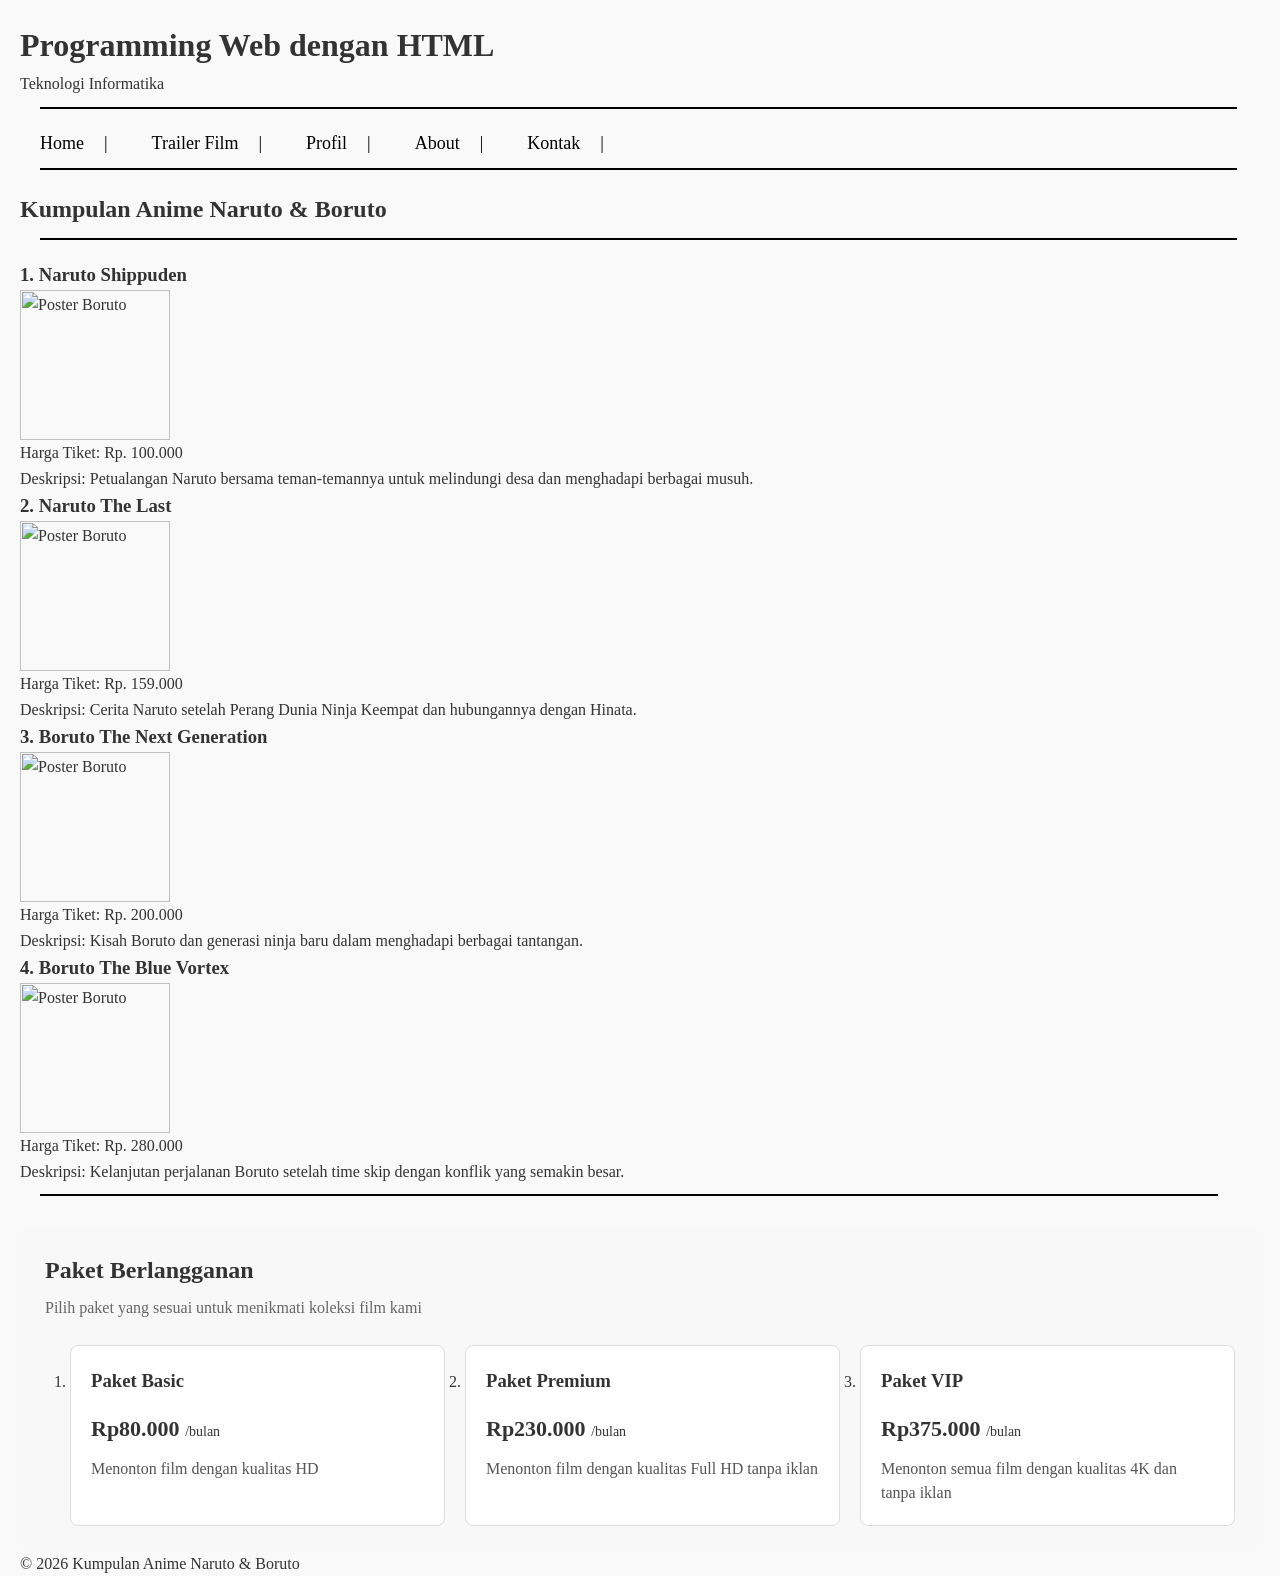
==== index.html @ a0cb8024 "Add files via upload" ====
<html>
<head>
    <meta name="viewport" content="width=device-width, initial-scale=1.0">
    <title>Programming WEB dengan HTML</title>
    <link rel="stylesheet" href="style.css">

    <style>
        .line {
            width: 95%;
            border: none;
            border-top: 2px solid black;
            margin-top: 10px;
            margin-left: 20px;
        }

        body {
            font-family: 'Times New Roman', sans-serif;
            margin: 0;
            padding: 0;
        }

        .header {
            text-align: left;
            margin-left: 20px;
            margin-top: 20px;
        }

        .menu {
            margin-top: 20px;
            margin-left: 20px;
            text-align: left;
        }

        .menu a {
            text-decoration: none;
            color: black;
            padding: 0 20px;
            font-size: 18px;
        }

        .menu a:not(:last-child)::after {
            content: "|";
            margin-left: 20px;
        }

        .content {
            text-align: left;
            margin-top: 20px;
            padding: 0 20px;
        }

        .footer {
            text-align: left;
            margin-top: 40px;
            margin-left: 20px;
            font-style: italic;
        }
    </style>
</head>

<body>

    <div class="header">
        <h1>Programming Web dengan HTML</h1>
        <p>Teknologi Informatika</p>
        <hr class="line">
    </div>

    <div class="menu">
        <a href="pert2.html">Home</a>
        <a href="pert4.html">Trailer Film</a>
        <a href="profil.html">Profil</a>
        <a href="about.html">About</a>
        <a href="kontak.html">Kontak</a>
        <hr class="line">
    </div>

    <div class="header">
        <h2>Kumpulan Anime Naruto & Boruto</h2>
        <hr class="line">
    </div>

    <div class="content">

        <h3>1. Naruto Shippuden</h3>
        <img src="image/sippuden.jpeg" width="150" alt="Poster Boruto">
        <p>Harga Tiket: Rp. 100.000</p>
        <p>Deskripsi: Petualangan Naruto bersama teman-temannya untuk melindungi desa dan menghadapi berbagai musuh.</p>

        <h3>2. Naruto The Last</h3>
        <img src="image/thelast.jpeg" width="150" alt="Poster Boruto">
        <p>Harga Tiket: Rp. 159.000</p>
        <p>Deskripsi: Cerita Naruto setelah Perang Dunia Ninja Keempat dan hubungannya dengan Hinata.</p>

        <h3>3. Boruto The Next Generation</h3>
        <img src="image/boruto.jpeg" width="150" alt="Poster Boruto">
        <p>Harga Tiket: Rp. 200.000</p>
        <p>Deskripsi: Kisah Boruto dan generasi ninja baru dalam menghadapi berbagai tantangan.</p>

        <h3>4. Boruto The Blue Vortex</h3>
        <img src="image/vortex.jpeg" width="150" alt="Poster Boruto">
        <p>Harga Tiket: Rp. 280.000</p>
        <p>Deskripsi: Kelanjutan perjalanan Boruto setelah time skip dengan konflik yang semakin besar.</p>

    <hr class="line">

        <div class="paket">
            <h2>Paket Berlangganan</h2>
            <p class="subjudul">Pilih paket yang sesuai untuk menikmati koleksi film kami</p>

            <ol>
                <li class="paket-item">
                    <h3>Paket Basic</h3>
                    <p class="harga">Rp80.000 <small>/bulan</small></p>
                    <p>Menonton film dengan kualitas HD</p>
                </li>

                <li class="paket-item">
                    <h3>Paket Premium</h3>
                    <p class="harga">Rp230.000 <small>/bulan</small></p>
                    <p>Menonton film dengan kualitas Full HD tanpa iklan</p>
                </li>

                <li class="paket-item">
                    <h3>Paket VIP</h3>
                    <p class="harga">Rp375.000 <small>/bulan</small></p>
                    <p>Menonton semua film dengan kualitas 4K dan tanpa iklan</p>
                </li>
            </ol>
        </div>

        <p>&copy; 2026 Kumpulan Anime Naruto & Boruto</p>

    </div>

</body>
</html>
---- style.css ----
/* Reset Default Margin/Padding */
* {
    margin: 0;
    padding: 0;
    box-sizing: border-box;
}

/* Global Styles */
body {
    font-family: 'Arial', sans-serif;
    line-height: 1.6;
    background-color: #f9f9f9;
    color: #333;
    padding: 20px;
}

/* Container */
.container {
    width: 80%;
    max-width: 900px;
    margin: 0 auto;
    background-color: #fff;
    padding: 20px;
    border-radius: 8px;
    box-shadow: 0 4px 8px rgba(0, 0, 0, 0.1);
}

/* Header/Profile */
.profile {
    text-align: center;
    margin-bottom: 40px;
}

.profile-img {
    width: 150px;
    height: 150px;
    border-radius: 50%;
    margin-bottom: 20px;
}

.profile h1 {
    font-size: 32px;
    color: #333;
}

.profile .job-title {
    font-size: 18px;
    color: #007bff;
    margin-bottom: 10px;
}

.profile .bio {
    font-size: 16px;
    color: #555;
    max-width: 80%;
    margin: 0 auto;
}

/* Section Styling */
section {
    margin-bottom: 30px;
}

h2 {
    font-size: 24px;
    color: #333;
    margin-bottom: 10px;
}

/* Kontak Info */
.contact-info ul {
    list-style: none;
    padding: 0;
}

.contact-info ul li {
    font-size: 16px;
    margin-bottom: 8px;
}

.contact-info ul li a {
    color: #007bff;
    text-decoration: none;
}

.contact-info ul li a:hover {
    text-decoration: underline;
}

/* Pendidikan */
.education ul {
    list-style: none;
    padding: 0;
}

.education ul li {
    font-size: 16px;
    margin-bottom: 8px;
}

/* Keterampilan */
.skills ul {
    list-style: none;
    padding: 0;
}

.skills ul li {
    font-size: 16px;
    margin-bottom: 8px;
}

/* Footer */
footer {
    text-align: center;
    margin-top: 40px;
    padding: 10px;
    background-color: #333;
    color: #fff;
    border-radius: 8px;
}

footer p {
    font-size: 14px;
}

.paket {
    margin-top: 30px;
    padding: 25px;
    background-color: #f8f8f8;
    border-radius: 10px;
}

.paket h2 {
    margin-top: 0;
    margin-bottom: 5px;
}

.subjudul {
    color: #666;
    margin-bottom: 25px;
}

.paket ol {
    display: flex;
    gap: 20px;
    padding-left: 25px;
    margin: 0;
}

.paket-item {
    flex: 1;
    padding: 20px;
    background-color: white;
    border: 1px solid #ddd;
    border-radius: 8px;
}

.paket-item h3 {
    margin-top: 0;
    margin-bottom: 15px;
}

.harga {
    font-size: 22px;
    font-weight: bold;
    margin: 10px 0;
}

.harga small {
    font-size: 14px;
    font-weight: normal;
}

.paket-item p:last-child {
    color: #555;
    line-height: 1.5;
}
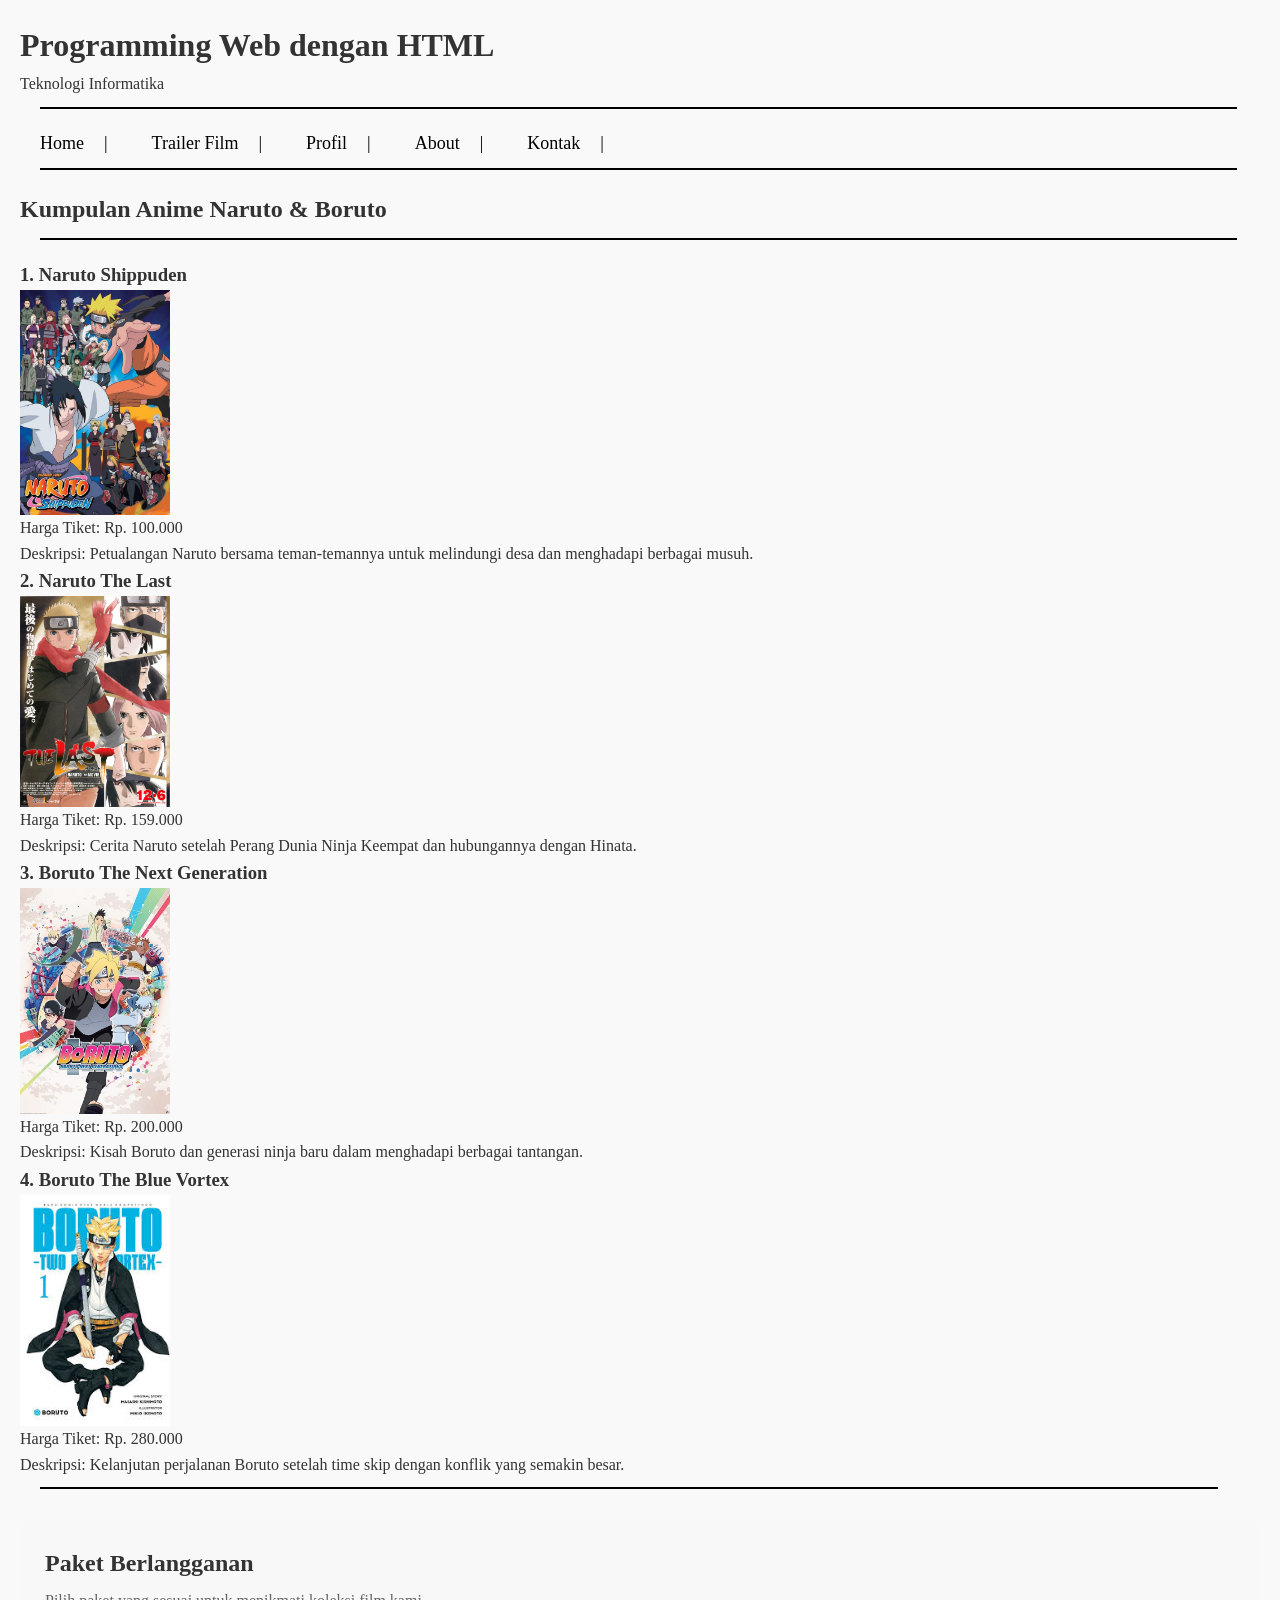
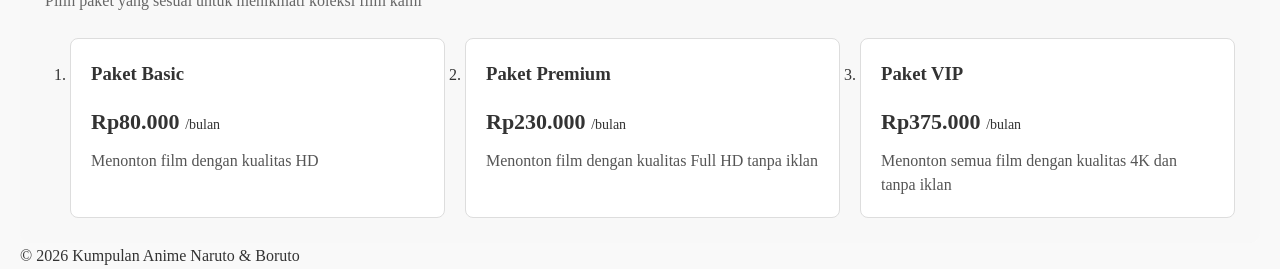
==== commit aa39bdda: "index.html" ====
--- a/index.html
+++ b/index.html
@@ -83,22 +83,22 @@
     <div class="content">
 
         <h3>1. Naruto Shippuden</h3>
-        <img src="image/sippuden.jpeg" width="150" alt="Poster Boruto">
+        <img src="sippuden.jpeg" width="150" alt="Poster Boruto">
         <p>Harga Tiket: Rp. 100.000</p>
         <p>Deskripsi: Petualangan Naruto bersama teman-temannya untuk melindungi desa dan menghadapi berbagai musuh.</p>
 
         <h3>2. Naruto The Last</h3>
-        <img src="image/thelast.jpeg" width="150" alt="Poster Boruto">
+        <img src="thelast.jpeg" width="150" alt="Poster Boruto">
         <p>Harga Tiket: Rp. 159.000</p>
         <p>Deskripsi: Cerita Naruto setelah Perang Dunia Ninja Keempat dan hubungannya dengan Hinata.</p>
 
         <h3>3. Boruto The Next Generation</h3>
-        <img src="image/boruto.jpeg" width="150" alt="Poster Boruto">
+        <img src="boruto.jpeg" width="150" alt="Poster Boruto">
         <p>Harga Tiket: Rp. 200.000</p>
         <p>Deskripsi: Kisah Boruto dan generasi ninja baru dalam menghadapi berbagai tantangan.</p>
 
         <h3>4. Boruto The Blue Vortex</h3>
-        <img src="image/vortex.jpeg" width="150" alt="Poster Boruto">
+        <img src="vortex.jpeg" width="150" alt="Poster Boruto">
         <p>Harga Tiket: Rp. 280.000</p>
         <p>Deskripsi: Kelanjutan perjalanan Boruto setelah time skip dengan konflik yang semakin besar.</p>
 
@@ -134,4 +134,4 @@
     </div>
 
 </body>
-</html>+</html>
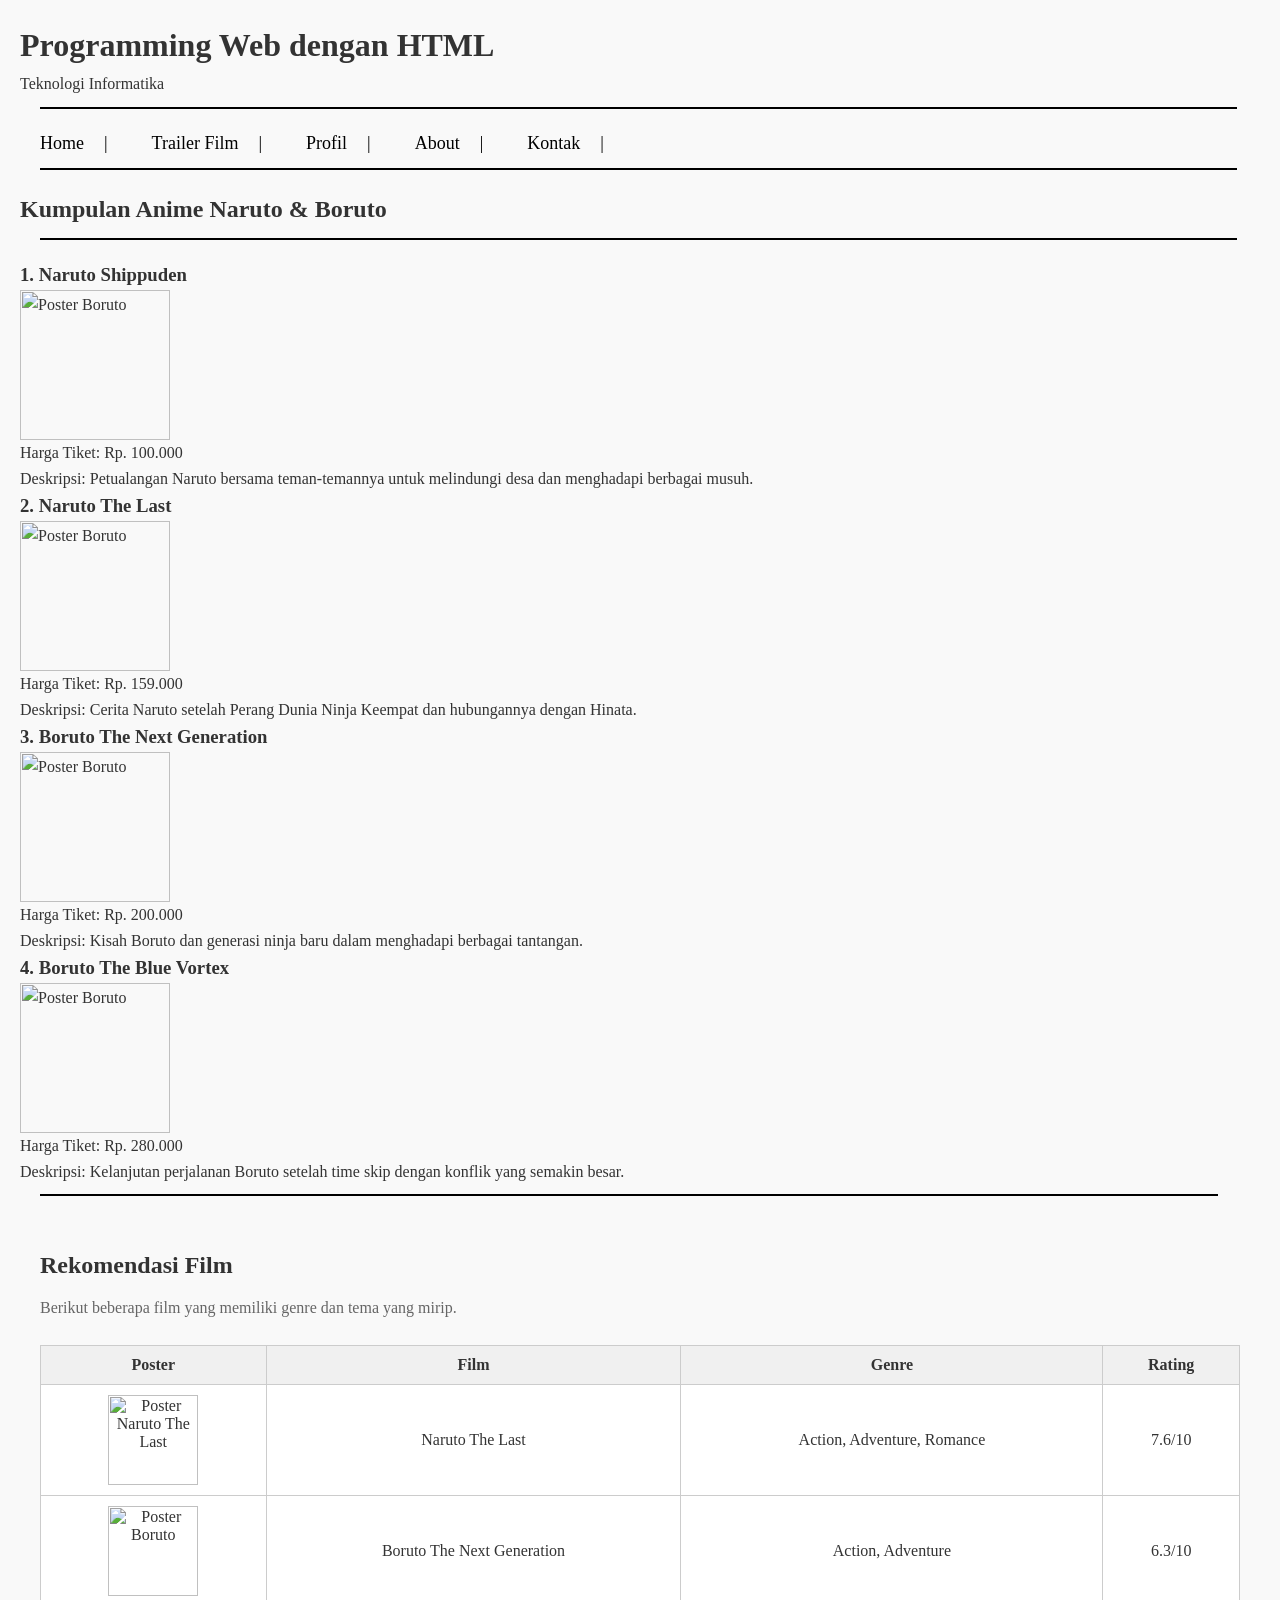
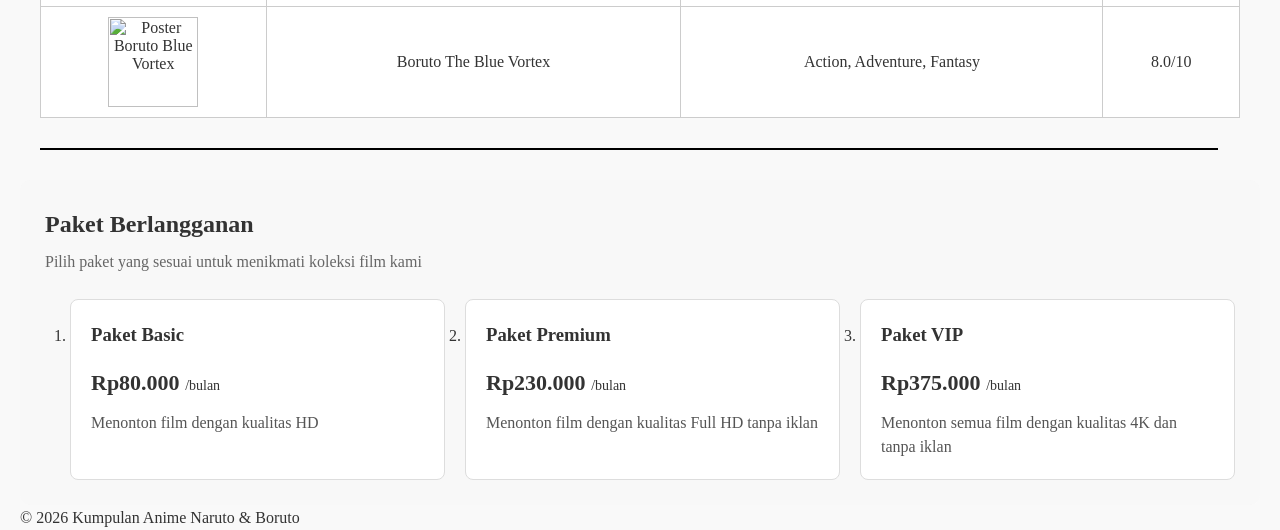
==== commit 42e675c3: "Add files via upload" ====
--- a/index.html
+++ b/index.html
@@ -83,26 +83,64 @@
     <div class="content">
 
         <h3>1. Naruto Shippuden</h3>
-        <img src="sippuden.jpeg" width="150" alt="Poster Boruto">
+        <img src="image/sippuden.jpeg" width="150" alt="Poster Boruto">
         <p>Harga Tiket: Rp. 100.000</p>
         <p>Deskripsi: Petualangan Naruto bersama teman-temannya untuk melindungi desa dan menghadapi berbagai musuh.</p>
 
         <h3>2. Naruto The Last</h3>
-        <img src="thelast.jpeg" width="150" alt="Poster Boruto">
+        <img src="image/thelast.jpeg" width="150" alt="Poster Boruto">
         <p>Harga Tiket: Rp. 159.000</p>
         <p>Deskripsi: Cerita Naruto setelah Perang Dunia Ninja Keempat dan hubungannya dengan Hinata.</p>
 
         <h3>3. Boruto The Next Generation</h3>
-        <img src="boruto.jpeg" width="150" alt="Poster Boruto">
+        <img src="image/boruto.jpeg" width="150" alt="Poster Boruto">
         <p>Harga Tiket: Rp. 200.000</p>
         <p>Deskripsi: Kisah Boruto dan generasi ninja baru dalam menghadapi berbagai tantangan.</p>
 
         <h3>4. Boruto The Blue Vortex</h3>
-        <img src="vortex.jpeg" width="150" alt="Poster Boruto">
+        <img src="image/vortex.jpeg" width="150" alt="Poster Boruto">
         <p>Harga Tiket: Rp. 280.000</p>
         <p>Deskripsi: Kelanjutan perjalanan Boruto setelah time skip dengan konflik yang semakin besar.</p>
 
     <hr class="line">
+
+        <div class="rekomendasi">
+            <h2>Rekomendasi Film</h2>
+            <p class="subjudul">Berikut beberapa film yang memiliki genre dan tema yang mirip.</p>
+
+            <table class="tabel-film">
+                <thead>
+                    <tr>
+                        <th>Poster</th>
+                        <th>Film</th>
+                        <th>Genre</th>
+                        <th>Rating</th>
+                    </tr>
+                </thead>
+                <tbody>
+                    <tr>
+                        <td><img src="image/thelast.jpeg" width="90" alt="Poster Naruto The Last"></td>
+                        <td>Naruto The Last</td>
+                        <td>Action, Adventure, Romance</td>
+                        <td>7.6/10</td>
+                    </tr>
+                    <tr>
+                        <td><img src="image/boruto.jpeg" width="90" alt="Poster Boruto"></td>
+                        <td>Boruto The Next Generation</td>
+                        <td>Action, Adventure</td>
+                        <td>6.3/10</td>
+                    </tr>
+                    <tr>
+                        <td><img src="image/vortex.jpeg" width="90" alt="Poster Boruto Blue Vortex"></td>
+                        <td>Boruto The Blue Vortex</td>
+                        <td>Action, Adventure, Fantasy</td>
+                        <td>8.0/10</td>
+                    </tr>
+                </tbody>
+            </table>
+        </div>
+
+        <hr class="line">
 
         <div class="paket">
             <h2>Paket Berlangganan</h2>
@@ -134,4 +172,4 @@
     </div>
 
 </body>
-</html>
+</html>
--- a/style.css
+++ b/style.css
@@ -175,3 +175,48 @@
     color: #555;
     line-height: 1.5;
 }
+
+
+/* Tabel Rekomendasi Film */
+.rekomendasi {
+    margin-top: 30px;
+    padding: 20px;
+}
+
+.tabel-film {
+    width: 100%;
+    border-collapse: collapse;
+    margin-top: 15px;
+    background-color: white;
+}
+
+.tabel-film th,
+.tabel-film td {
+    border: 1px solid #ccc;
+    padding: 10px;
+    text-align: center;
+}
+
+.tabel-film th {
+    background-color: #f0f0f0;
+}
+
+.tabel-film img {
+    display: block;
+    margin: auto;
+}
+
+@media (max-width: 700px) {
+    .tabel-film {
+        font-size: 14px;
+    }
+
+    .tabel-film th,
+    .tabel-film td {
+        padding: 7px;
+    }
+
+    .tabel-film img {
+        width: 65px;
+    }
+}
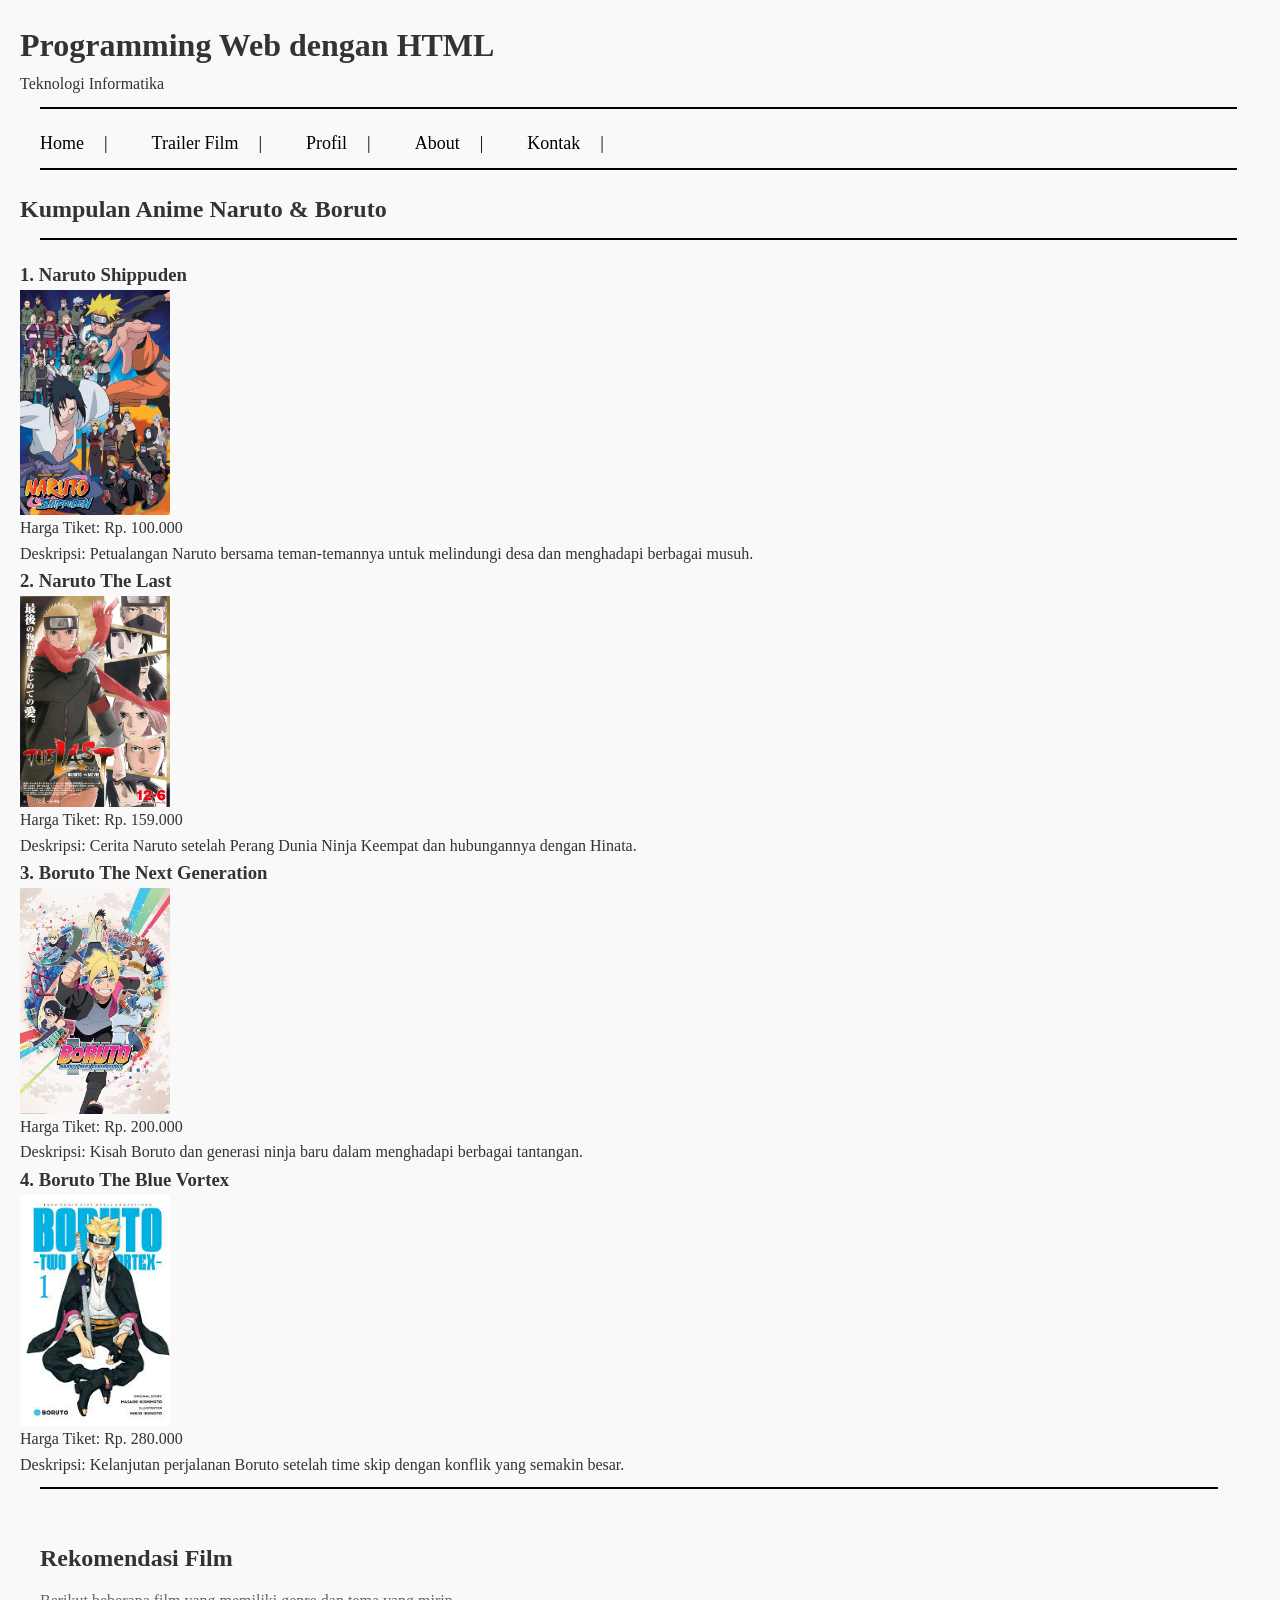
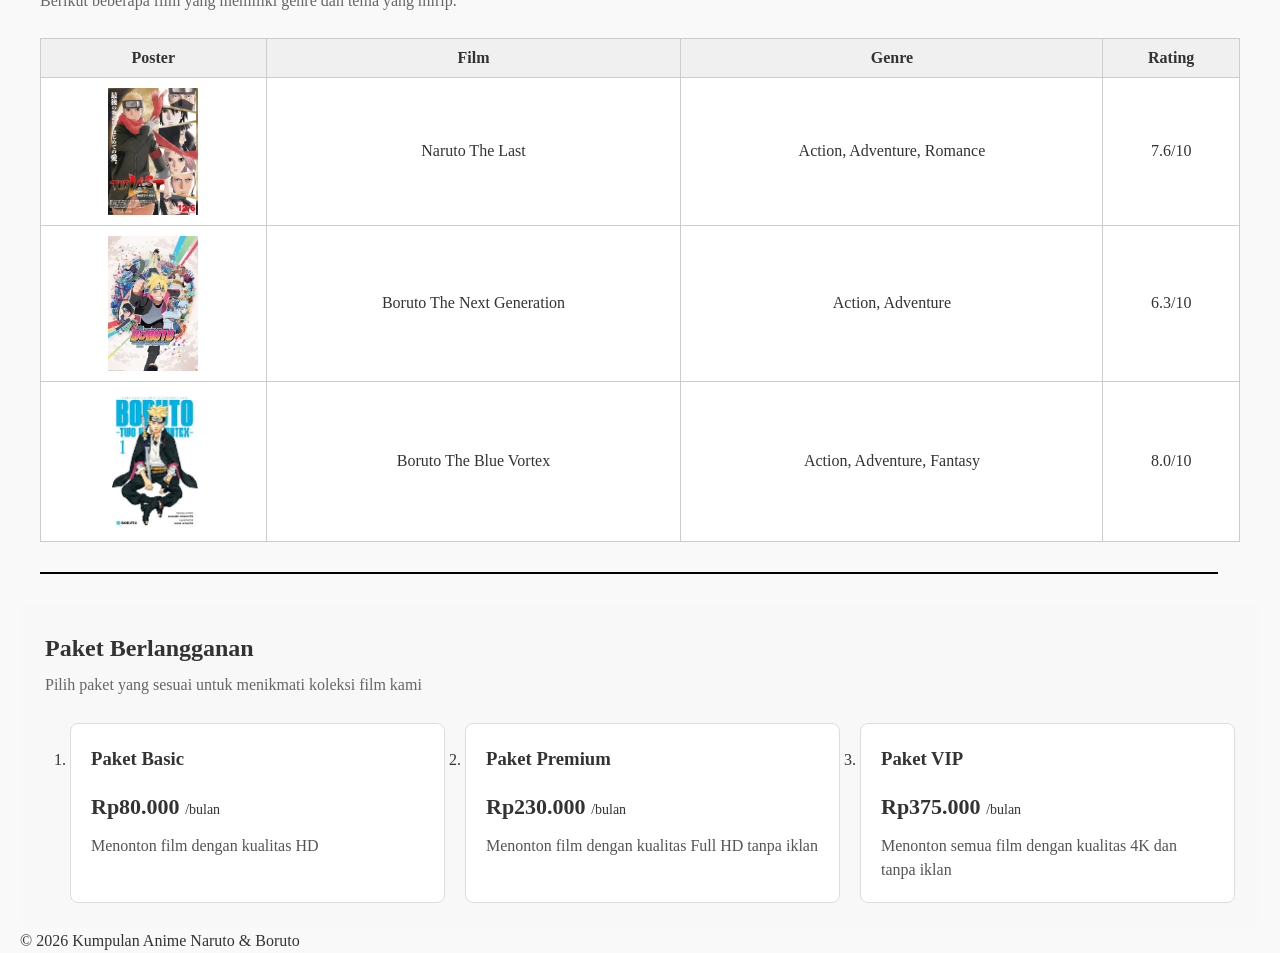
==== commit bccf8e3b: "Add files via upload" ====
--- a/index.html
+++ b/index.html
@@ -83,22 +83,22 @@
     <div class="content">
 
         <h3>1. Naruto Shippuden</h3>
-        <img src="image/sippuden.jpeg" width="150" alt="Poster Boruto">
+        <img src="sippuden.jpeg" width="150" alt="Poster Boruto">
         <p>Harga Tiket: Rp. 100.000</p>
         <p>Deskripsi: Petualangan Naruto bersama teman-temannya untuk melindungi desa dan menghadapi berbagai musuh.</p>
 
         <h3>2. Naruto The Last</h3>
-        <img src="image/thelast.jpeg" width="150" alt="Poster Boruto">
+        <img src="thelast.jpeg" width="150" alt="Poster Boruto">
         <p>Harga Tiket: Rp. 159.000</p>
         <p>Deskripsi: Cerita Naruto setelah Perang Dunia Ninja Keempat dan hubungannya dengan Hinata.</p>
 
         <h3>3. Boruto The Next Generation</h3>
-        <img src="image/boruto.jpeg" width="150" alt="Poster Boruto">
+        <img src="boruto.jpeg" width="150" alt="Poster Boruto">
         <p>Harga Tiket: Rp. 200.000</p>
         <p>Deskripsi: Kisah Boruto dan generasi ninja baru dalam menghadapi berbagai tantangan.</p>
 
         <h3>4. Boruto The Blue Vortex</h3>
-        <img src="image/vortex.jpeg" width="150" alt="Poster Boruto">
+        <img src="vortex.jpeg" width="150" alt="Poster Boruto">
         <p>Harga Tiket: Rp. 280.000</p>
         <p>Deskripsi: Kelanjutan perjalanan Boruto setelah time skip dengan konflik yang semakin besar.</p>
 
@@ -119,19 +119,19 @@
                 </thead>
                 <tbody>
                     <tr>
-                        <td><img src="image/thelast.jpeg" width="90" alt="Poster Naruto The Last"></td>
+                        <td><img src="thelast.jpeg" width="90" alt="Poster Naruto The Last"></td>
                         <td>Naruto The Last</td>
                         <td>Action, Adventure, Romance</td>
                         <td>7.6/10</td>
                     </tr>
                     <tr>
-                        <td><img src="image/boruto.jpeg" width="90" alt="Poster Boruto"></td>
+                        <td><img src="boruto.jpeg" width="90" alt="Poster Boruto"></td>
                         <td>Boruto The Next Generation</td>
                         <td>Action, Adventure</td>
                         <td>6.3/10</td>
                     </tr>
                     <tr>
-                        <td><img src="image/vortex.jpeg" width="90" alt="Poster Boruto Blue Vortex"></td>
+                        <td><img src="vortex.jpeg" width="90" alt="Poster Boruto Blue Vortex"></td>
                         <td>Boruto The Blue Vortex</td>
                         <td>Action, Adventure, Fantasy</td>
                         <td>8.0/10</td>
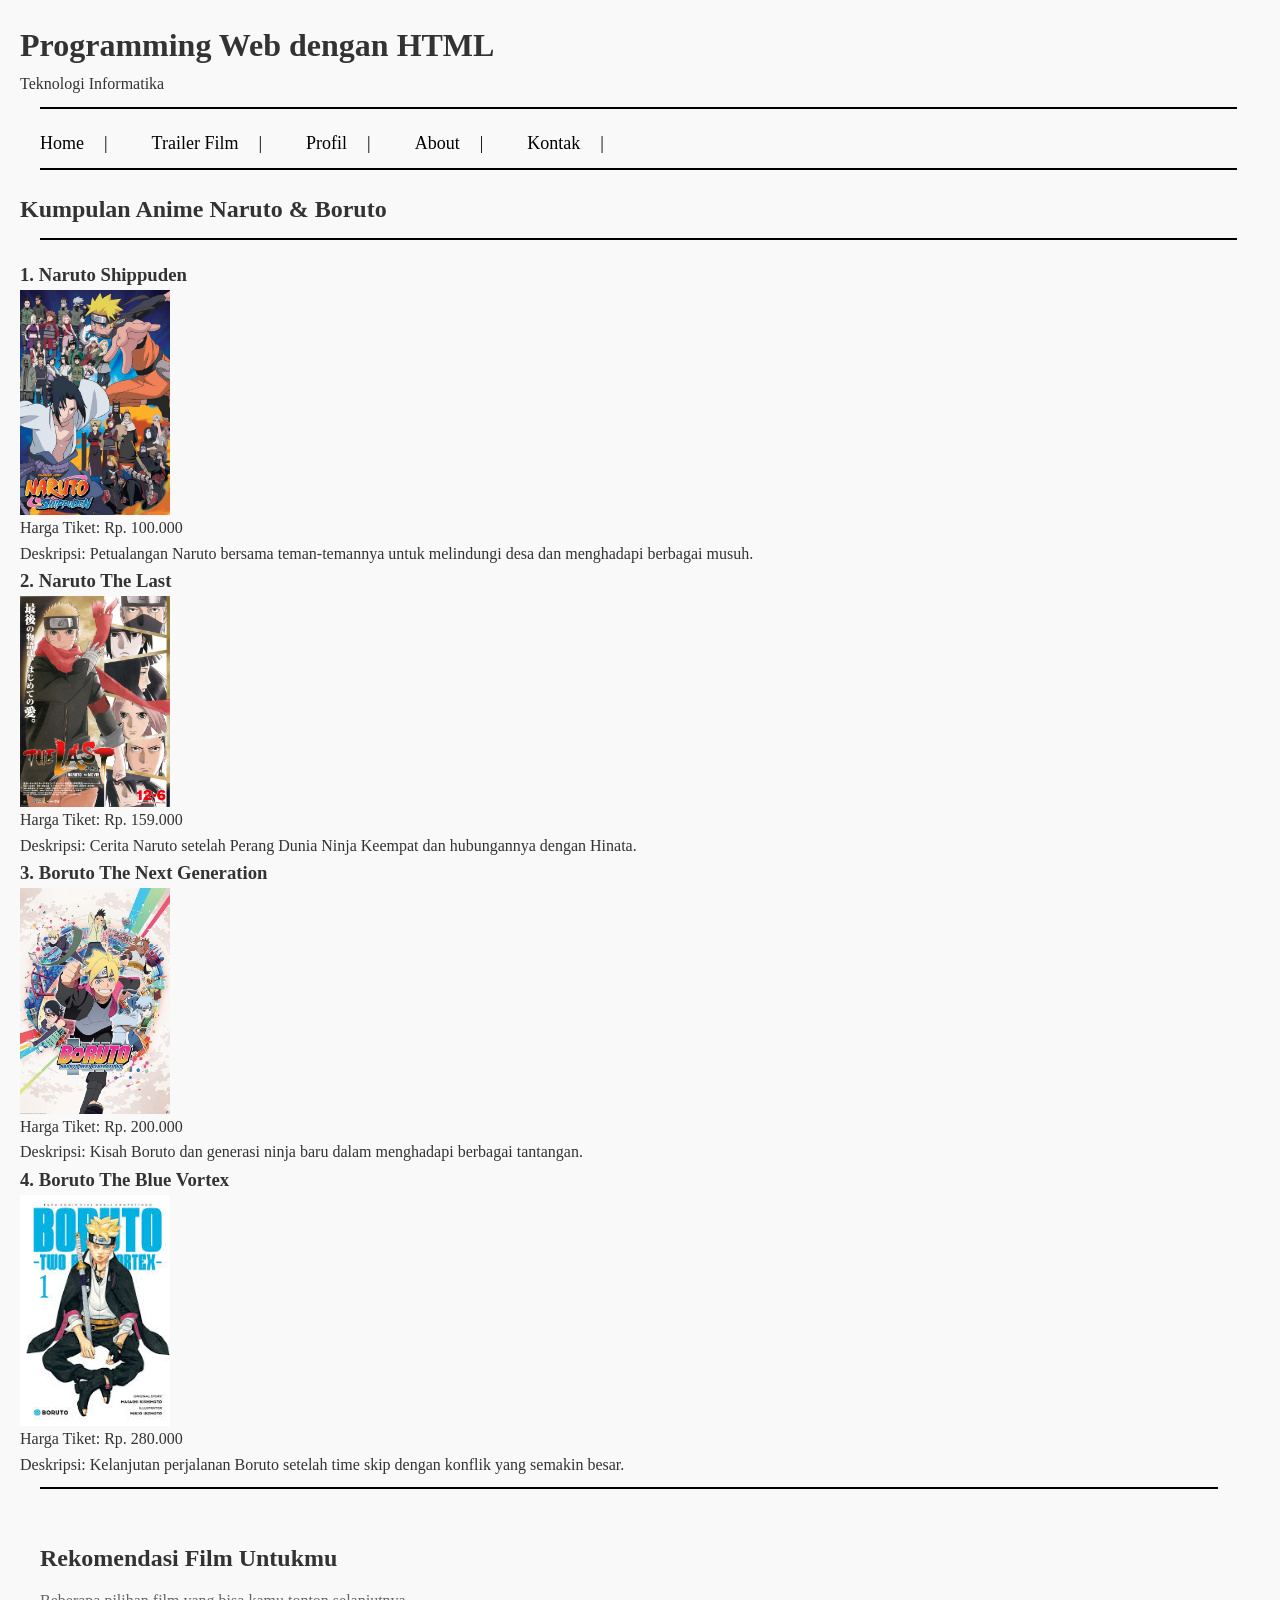
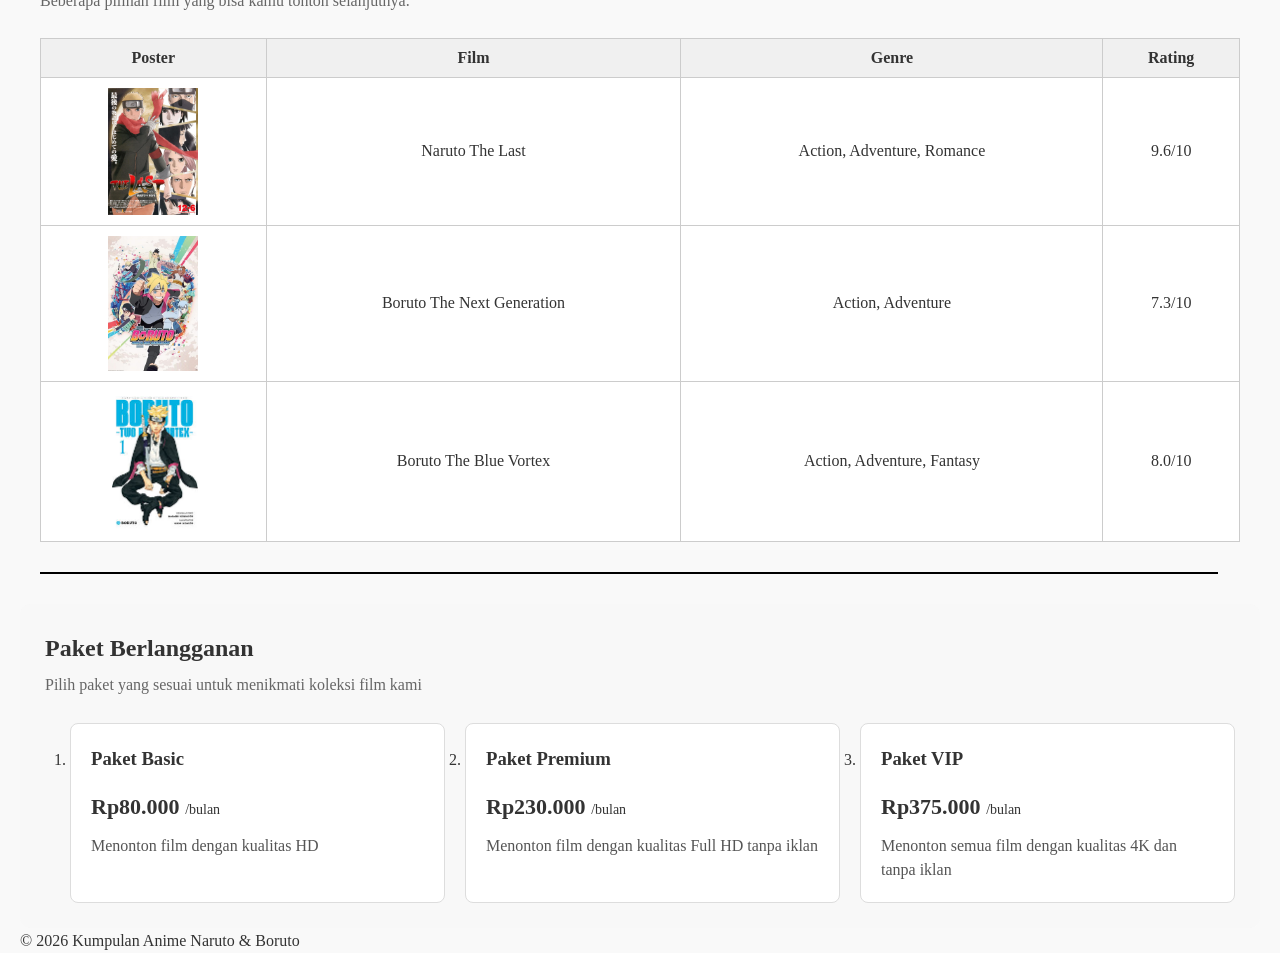
==== commit 9fd42771: "Add files via upload" ====
--- a/index.html
+++ b/index.html
@@ -105,8 +105,8 @@
     <hr class="line">
 
         <div class="rekomendasi">
-            <h2>Rekomendasi Film</h2>
-            <p class="subjudul">Berikut beberapa film yang memiliki genre dan tema yang mirip.</p>
+            <h2>Rekomendasi Film Untukmu</h2>
+            <p class="subjudul">Beberapa pilihan film yang bisa kamu tonton selanjutnya.</p>
 
             <table class="tabel-film">
                 <thead>
@@ -122,13 +122,13 @@
                         <td><img src="thelast.jpeg" width="90" alt="Poster Naruto The Last"></td>
                         <td>Naruto The Last</td>
                         <td>Action, Adventure, Romance</td>
-                        <td>7.6/10</td>
+                        <td>9.6/10</td>
                     </tr>
                     <tr>
                         <td><img src="boruto.jpeg" width="90" alt="Poster Boruto"></td>
                         <td>Boruto The Next Generation</td>
                         <td>Action, Adventure</td>
-                        <td>6.3/10</td>
+                        <td>7.3/10</td>
                     </tr>
                     <tr>
                         <td><img src="vortex.jpeg" width="90" alt="Poster Boruto Blue Vortex"></td>
